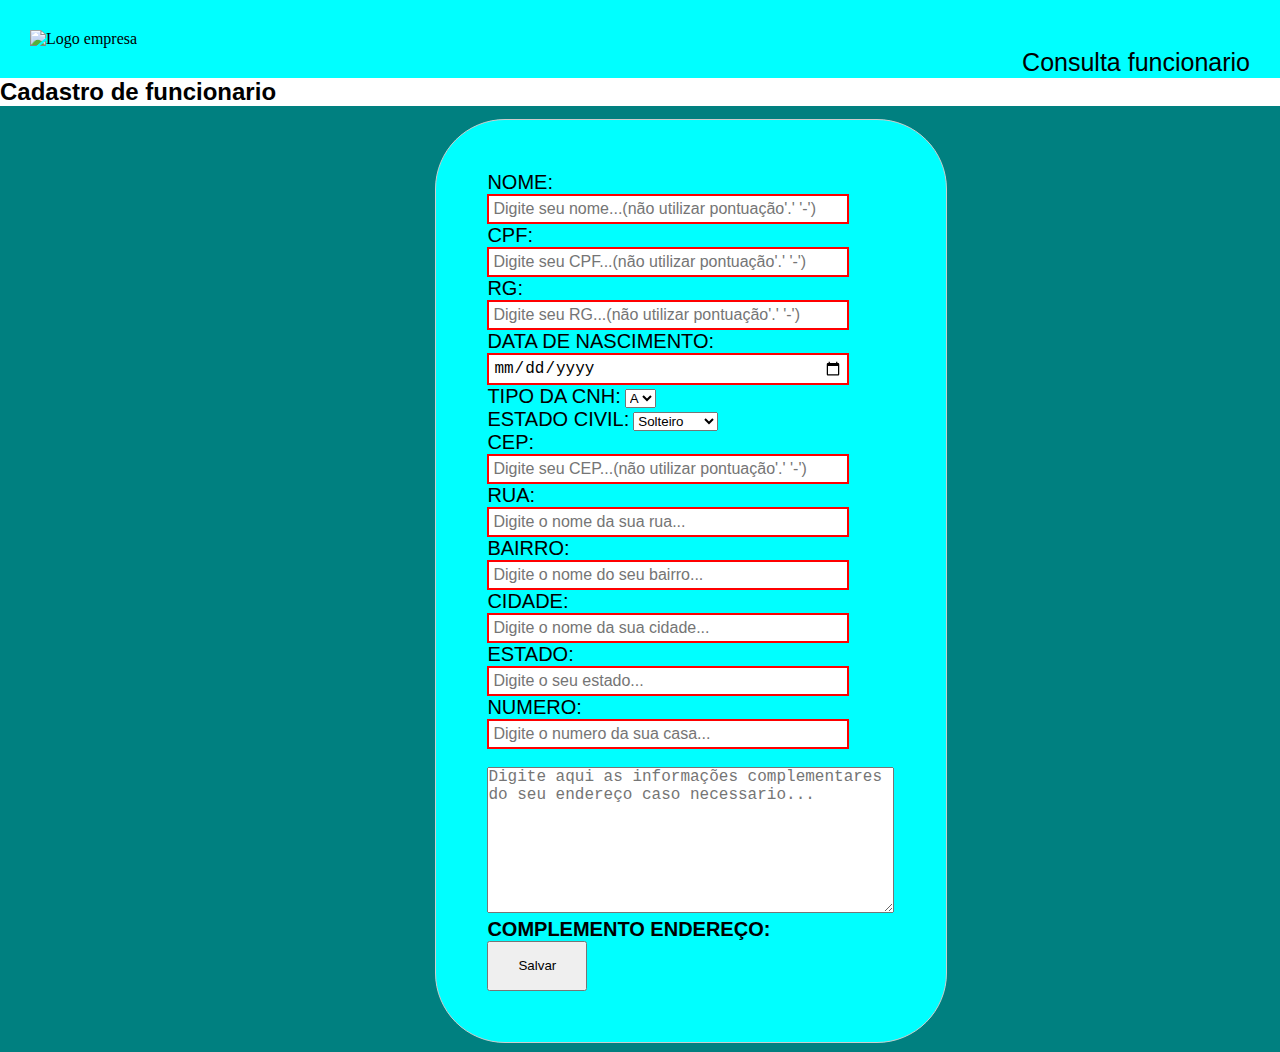
==== index.html @ e1d9ea2a "Add files via upload" ====
<!DOCTYPE html>
<html lang="pt-br">
<head>
    <meta charset="UTF-8">
    <meta name="viewport" content="width=device-width, initial-scale=1.0">
    <title>Projeto semana 4</title>
    <link rel="stylesheet" href="style.css">
</head>
<body>

    <header>

        <div>
            <img id="logo" src="https://image.flaticon.com/icons/svg/2942/2942760.svg" alt="Logo empresa">  
        </div>

        <div id="div1">
            <a id="div1" href="">Consulta funcionario</a>
        </div>

    </header>

    <main>
        <div id="div3">
            <h1>Cadastro de funcionario</h1>
        </div>

        <section id="section1">
            <form>
                <div>
                    <label for="nome">NOME:</label>
                    <input placeholder="Digite seu nome...(não utilizar pontuação'.' '-') " id="nome" type="text" required>
                </div>

                <div>
                    <label for="cpf">CPF:</label>
                    <input placeholder="Digite seu CPF...(não utilizar pontuação'.' '-') " id="cpf" type="text" maxlength="14" required oninput="addponto()">
                </div>

                <div>
                    <label for="rg">RG:</label>
                    <input placeholder="Digite seu RG...(não utilizar pontuação'.' '-') " type="text" maxlength="9" required oninput="addponto2()">  
                </div>

                <div>
                    <label for="datanascimento">DATA DE NASCIMENTO:</label>
                    <input placeholder="Digite sua data de nascimento..." id="datanascimento" type="date" required>
               </div>

               <div id="div4">
                   <label for="tipocnh">TIPO DA CNH:</label>
                   <select id="tipocnh" required>
                        <option value="A">A</option>
                        <option value="B">B</option>
                   </select>
               </div>

               <div>
                    <label for="estadocivil">ESTADO CIVIL:</label>
                    <select id="estadocivil" required>
                        <option value="solteiro">Solteiro</option>
                        <option value="casado">Casado</option>
                        <option value="separado">Separado</option>
                        <option value="divorciado">Divorciado</option>
                        <option value="viúvo">Viúvo</option>
                    </select>
               </div>

               <div>
                   <label for="cep">CEP:</label>
                   <input placeholder="Digite seu CEP...(não utilizar pontuação'.' '-') " id="cep" type="text" maxlength="8" required>
               </div>

               <div>
                   <label for="rua">RUA:</label>
                   <input placeholder="Digite o nome da sua rua..." type="text" required>
               </div>

              <div>
                  <label for="bairro">BAIRRO:</label>
                  <input placeholder="Digite o nome do seu bairro..." type="text" required>
              </div>

              <div>
                  <label for="cidade">CIDADE:</label>
                  <input placeholder="Digite o nome da sua cidade..." type="text" required>
              </div>

              <div>
                  <label for="estado">ESTADO:</label>
                  <input placeholder="Digite o seu estado..." type="text" required>
              </div>

              <div>
                  <label for="numero">NUMERO:</label>
                  <input placeholder="Digite o numero da sua casa..." type="text" maxlength="5" required>

              </div>    

              <br>

              <label>
                <div>
                  <textarea placeholder="Digite aqui as informações complementares do seu endereço caso necessario..." id="complemento" rows="8" cols="39"></textarea>
                </div>
                    <b>COMPLEMENTO ENDEREÇO:</b> 
              </label>
              
              <br>

              <div> 
                <button type="submit" id="btn">Salvar</button>
              </div>
            </form>

        </section>
    </main>
<script src="script.js"></script>
</body>
</html>
---- style.css ----
*{
    margin: 0%;
    padding: 0%;
}

header{
    background-color: aqua;
    padding: 30px;   
}

input:invalid {
    border: 2px solid red;
  }
  

#logo{
    width: 50px;
}

#div1{
    float: right;
    text-decoration: none;
    font-family: 'Franklin Gothic Medium', 'Arial Narrow', Arial, sans-serif;
    font-size: 25px;
    color: black;
}

/* #div2{
    float: right;
    text-decoration: none;
} */

#div3{
    font-size: 12px;
    color: black;
    font-family: 'Franklin Gothic Medium', 'Arial Narrow', Arial, sans-serif;
    background-color: white ;
}

html{
    background-color: teal;
}

form{
    background-color: cyan;
    border: 1px solid #CCC;
    float: left;
    padding: 4%;
    margin-left: 34%;
    margin-top: 1%;
    font-size: 16px;
    font-family: Georgia, 'Times New Roman', Times, serif;
    color: black;
    border-radius: 70px;
} 

form input{
      padding: 4px;
      width: 350px;
      display: block;  
      font-size: 16px;
}

option{
    font-size:16px ;
}

label{
    font-size: 20px;
    font-family: 'Franklin Gothic Medium', 'Arial Narrow', Arial, sans-serif;
}

textarea{
    font-size:16px ;
}

#btn{
    width: 100px;
    height: 50px;
}
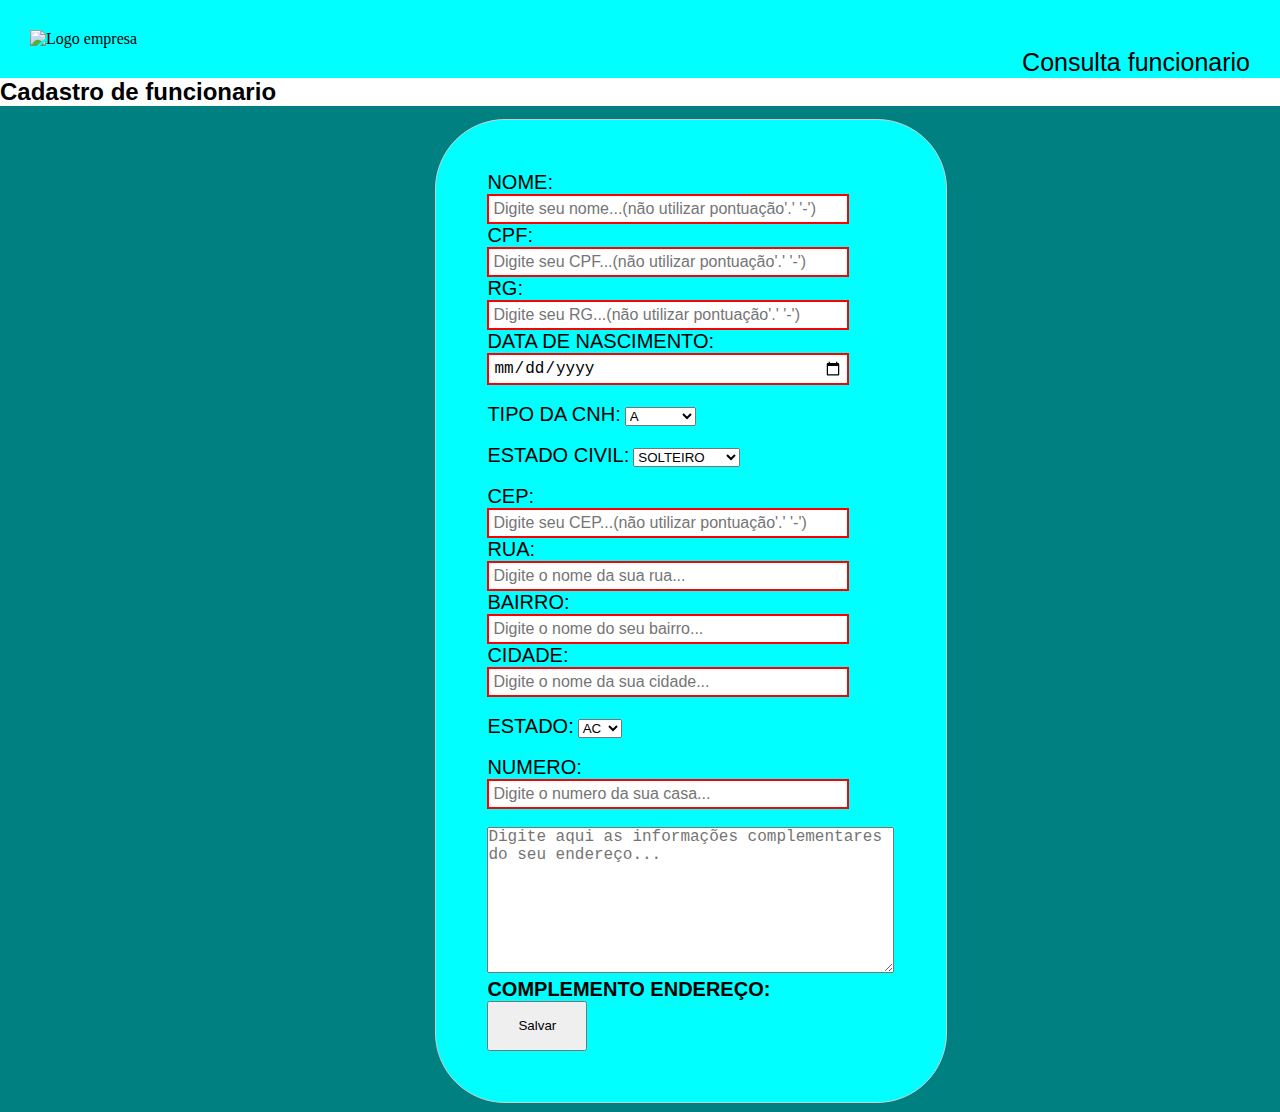
==== commit 09d300e5: "validacao_formulario" ====
--- a/index.html
+++ b/index.html
@@ -1,120 +1,150 @@
-<!DOCTYPE html>
-<html lang="pt-br">
-<head>
-    <meta charset="UTF-8">
-    <meta name="viewport" content="width=device-width, initial-scale=1.0">
-    <title>Projeto semana 4</title>
-    <link rel="stylesheet" href="style.css">
-</head>
-<body>
-
-    <header>
-
-        <div>
-            <img id="logo" src="https://image.flaticon.com/icons/svg/2942/2942760.svg" alt="Logo empresa">  
-        </div>
-
-        <div id="div1">
-            <a id="div1" href="">Consulta funcionario</a>
-        </div>
-
-    </header>
-
-    <main>
-        <div id="div3">
-            <h1>Cadastro de funcionario</h1>
-        </div>
-
-        <section id="section1">
-            <form>
-                <div>
-                    <label for="nome">NOME:</label>
-                    <input placeholder="Digite seu nome...(não utilizar pontuação'.' '-') " id="nome" type="text" required>
-                </div>
-
-                <div>
-                    <label for="cpf">CPF:</label>
-                    <input placeholder="Digite seu CPF...(não utilizar pontuação'.' '-') " id="cpf" type="text" maxlength="14" required oninput="addponto()">
-                </div>
-
-                <div>
-                    <label for="rg">RG:</label>
-                    <input placeholder="Digite seu RG...(não utilizar pontuação'.' '-') " type="text" maxlength="9" required oninput="addponto2()">  
-                </div>
-
-                <div>
-                    <label for="datanascimento">DATA DE NASCIMENTO:</label>
-                    <input placeholder="Digite sua data de nascimento..." id="datanascimento" type="date" required>
-               </div>
-
-               <div id="div4">
-                   <label for="tipocnh">TIPO DA CNH:</label>
-                   <select id="tipocnh" required>
-                        <option value="A">A</option>
-                        <option value="B">B</option>
-                   </select>
-               </div>
-
-               <div>
-                    <label for="estadocivil">ESTADO CIVIL:</label>
-                    <select id="estadocivil" required>
-                        <option value="solteiro">Solteiro</option>
-                        <option value="casado">Casado</option>
-                        <option value="separado">Separado</option>
-                        <option value="divorciado">Divorciado</option>
-                        <option value="viúvo">Viúvo</option>
-                    </select>
-               </div>
-
-               <div>
-                   <label for="cep">CEP:</label>
-                   <input placeholder="Digite seu CEP...(não utilizar pontuação'.' '-') " id="cep" type="text" maxlength="8" required>
-               </div>
-
-               <div>
-                   <label for="rua">RUA:</label>
-                   <input placeholder="Digite o nome da sua rua..." type="text" required>
-               </div>
-
-              <div>
-                  <label for="bairro">BAIRRO:</label>
-                  <input placeholder="Digite o nome do seu bairro..." type="text" required>
-              </div>
-
-              <div>
-                  <label for="cidade">CIDADE:</label>
-                  <input placeholder="Digite o nome da sua cidade..." type="text" required>
-              </div>
-
-              <div>
-                  <label for="estado">ESTADO:</label>
-                  <input placeholder="Digite o seu estado..." type="text" required>
-              </div>
-
-              <div>
-                  <label for="numero">NUMERO:</label>
-                  <input placeholder="Digite o numero da sua casa..." type="text" maxlength="5" required>
-
-              </div>    
-
-              <br>
-
-              <label>
-                <div>
-                  <textarea placeholder="Digite aqui as informações complementares do seu endereço caso necessario..." id="complemento" rows="8" cols="39"></textarea>
-                </div>
-                    <b>COMPLEMENTO ENDEREÇO:</b> 
-              </label>
-              
-              <br>
-
-              <div> 
-                <button type="submit" id="btn">Salvar</button>
-              </div>
-            </form>
-
-        </section>
-    </main>
-<script src="script.js"></script>
-</body>
+<!DOCTYPE html>
+<html lang="pt-br">
+<head>
+    <meta charset="UTF-8">
+    <meta name="viewport" content="width=device-width, initial-scale=1.0">
+    <title>Projeto semana 4</title>
+    <link rel="stylesheet" href="style.css">
+</head>
+<body>
+
+    <header>
+
+        <div>
+            <img id="logo" src="https://image.flaticon.com/icons/svg/2942/2942760.svg" alt="Logo empresa">  
+        </div>
+
+        <div id="div1">
+            <a id="div1" href="">Consulta funcionario</a>
+        </div>
+
+    </header>
+
+    <main>
+        <div id="div3">
+            <h1>Cadastro de funcionario</h1>
+        </div>
+
+        <section id="section1">
+            <form name="form">
+                <div>
+                    <label for="nome">NOME:</label>
+                    <input placeholder="Digite seu nome...(não utilizar pontuação'.' '-') " id="nome" type="text" required> 
+                </div>
+
+                <div>
+                    <label for="cpf">CPF:</label>
+                    <input placeholder="Digite seu CPF...(não utilizar pontuação'.' '-') " id="cpf" type="text" maxlength="14" required >
+                </div>
+
+                <div>
+                    <label for="rg">RG:</label>
+                    <input id="rg" placeholder="Digite seu RG...(não utilizar pontuação'.' '-') " type="text" maxlength="11" required >  
+                </div>
+
+                <div>
+                    <label for="datanascimento">DATA DE NASCIMENTO:</label>
+                    <input placeholder="Digite sua data de nascimento..." id="datanascimento" type="date" required>
+               </div>
+               <br>
+               <div id="div4">
+                   <label for="tipocnh">TIPO DA CNH:</label>
+                   <select id="tipocnh" required>
+                        <option value="A">A</option>
+                        <option value="B">B</option>
+                        <option value="ambos">AMBOS</option>
+                   </select>
+               </div>
+               <br>
+               <div>
+                    <label for="estadocivil">ESTADO CIVIL:</label>
+                    <select id="estadocivil" required>
+                        <option value="solteiro">SOLTEIRO</option>
+                        <option value="casado">CASADO</option>
+                        <option value="separado">SEPARADO</option>
+                        <option value="divorciado">DIVORCIADO</option>
+                        <option value="viúvo">VIÚVO</option>
+                    </select>
+               </div>
+               <br>
+               <div>
+                   <label for="cep">CEP:</label>
+                   <input placeholder="Digite seu CEP...(não utilizar pontuação'.' '-') " id="cep" type="text" maxlength="9" required>
+               </div>
+
+               <div>
+                   <label for="rua">RUA:</label>
+                   <input id="rua" placeholder="Digite o nome da sua rua..." type="text" required>
+               </div>
+
+              <div>
+                  <label for="bairro">BAIRRO:</label>
+                  <input id="bairro" placeholder="Digite o nome do seu bairro..." type="text" required>
+              </div>
+
+              <div>
+                  <label for="cidade">CIDADE:</label>
+                  <input id="cidade" placeholder="Digite o nome da sua cidade..." type="text" required>
+              </div>
+              <br>
+              <div>
+                  <label for="estado">ESTADO:</label>
+                  <select id="estado">
+                      <option value="AC">AC</option>
+                      <option value="AL">AL</option>
+                      <option value="AP">AP</option>
+                      <option value="AM">AM</option>
+                      <option value="BA">BA</option>
+                      <option value="CE">CE</option>
+                      <option value="DF">DF</option>
+                      <option value="ES">ES</option>
+                      <option value="GO">GO</option>
+                      <option value="MA">MA</option>
+                      <option value="MT">MT</option>
+                      <option value="MS">MS</option>
+                      <option value="MG">MG</option>
+                      <option value="PA">PA</option>
+                      <option value="PB">PB</option>
+                      <option value="PR">PR</option>
+                      <option value="PB">PB</option>
+                      <option value="PE">PE</option>
+                      <option value="PI">PI</option>
+                      <option value="RJ">RJ</option>
+                      <option value="RN">RN</option>
+                      <option value="RS">RS</option>
+                      <option value="RO">RO</option>
+                      <option value="RR">RR</option>
+                      <option value="SC">SC</option>
+                      <option value="SP">SP</option>
+                      <option value="SE">SE</option>
+                      <option value="TO">TO</option>
+                  </select>
+              </div>
+              <br>
+              <div>
+                  <label for="numero">NUMERO:</label>
+                  <input id="numero" placeholder="Digite o numero da sua casa..." type="text" maxlength="5" required>
+
+              </div>    
+
+              <br>
+
+              <label>
+                <div>
+                  <textarea placeholder="Digite aqui as informações complementares do seu endereço..." id="complemento" rows="8" cols="39" required></textarea>
+                </div>
+                    <b>COMPLEMENTO ENDEREÇO:</b> 
+              </label>
+              
+              <br>
+
+              <div> 
+                <button type="submit" id="btn" onclick="return validacao()">Salvar</button>
+              </div>
+            </form>
+
+        </section>
+    </main>
+<script src="script.js"></script>
+</body>
 </html>--- a/style.css
+++ b/style.css
@@ -1,80 +1,80 @@
-*{
-    margin: 0%;
-    padding: 0%;
-}
-
-header{
-    background-color: aqua;
-    padding: 30px;   
-}
-
-input:invalid {
-    border: 2px solid red;
-  }
-  
-
-#logo{
-    width: 50px;
-}
-
-#div1{
-    float: right;
-    text-decoration: none;
-    font-family: 'Franklin Gothic Medium', 'Arial Narrow', Arial, sans-serif;
-    font-size: 25px;
-    color: black;
-}
-
-/* #div2{
-    float: right;
-    text-decoration: none;
-} */
-
-#div3{
-    font-size: 12px;
-    color: black;
-    font-family: 'Franklin Gothic Medium', 'Arial Narrow', Arial, sans-serif;
-    background-color: white ;
-}
-
-html{
-    background-color: teal;
-}
-
-form{
-    background-color: cyan;
-    border: 1px solid #CCC;
-    float: left;
-    padding: 4%;
-    margin-left: 34%;
-    margin-top: 1%;
-    font-size: 16px;
-    font-family: Georgia, 'Times New Roman', Times, serif;
-    color: black;
-    border-radius: 70px;
-} 
-
-form input{
-      padding: 4px;
-      width: 350px;
-      display: block;  
-      font-size: 16px;
-}
-
-option{
-    font-size:16px ;
-}
-
-label{
-    font-size: 20px;
-    font-family: 'Franklin Gothic Medium', 'Arial Narrow', Arial, sans-serif;
-}
-
-textarea{
-    font-size:16px ;
-}
-
-#btn{
-    width: 100px;
-    height: 50px;
+*{
+    margin: 0%;
+    padding: 0%;
+}
+
+header{
+    background-color: aqua;
+    padding: 30px;   
+}
+
+input:invalid {
+    border: 2px solid red;
+  }
+  
+
+#logo{
+    width: 50px;
+}
+
+#div1{
+    float: right;
+    text-decoration: none;
+    font-family: 'Franklin Gothic Medium', 'Arial Narrow', Arial, sans-serif;
+    font-size: 25px;
+    color: black;
+}
+
+/* #div2{
+    float: right;
+    text-decoration: none;
+} */
+
+#div3{
+    font-size: 12px;
+    color: black;
+    font-family: 'Franklin Gothic Medium', 'Arial Narrow', Arial, sans-serif;
+    background-color: white ;
+}
+
+html{
+    background-color: teal;
+}
+
+form{
+    background-color: cyan;
+    border: 1px solid #CCC;
+    float: left;
+    padding: 4%;
+    margin-left: 34%;
+    margin-top: 1%;
+    font-size: 16px;
+    font-family: Georgia, 'Times New Roman', Times, serif;
+    color: black;
+    border-radius: 70px;
+} 
+
+form input{
+      padding: 4px;
+      width: 350px;
+      display: block;  
+      font-size: 16px;
+}
+
+option{
+    font-size:16px ;
+}
+
+label{
+    font-size: 20px;
+    font-family: 'Franklin Gothic Medium', 'Arial Narrow', Arial, sans-serif;
+}
+
+textarea{
+    font-size:16px ;
+}
+
+#btn{
+    width: 100px;
+    height: 50px;
 }